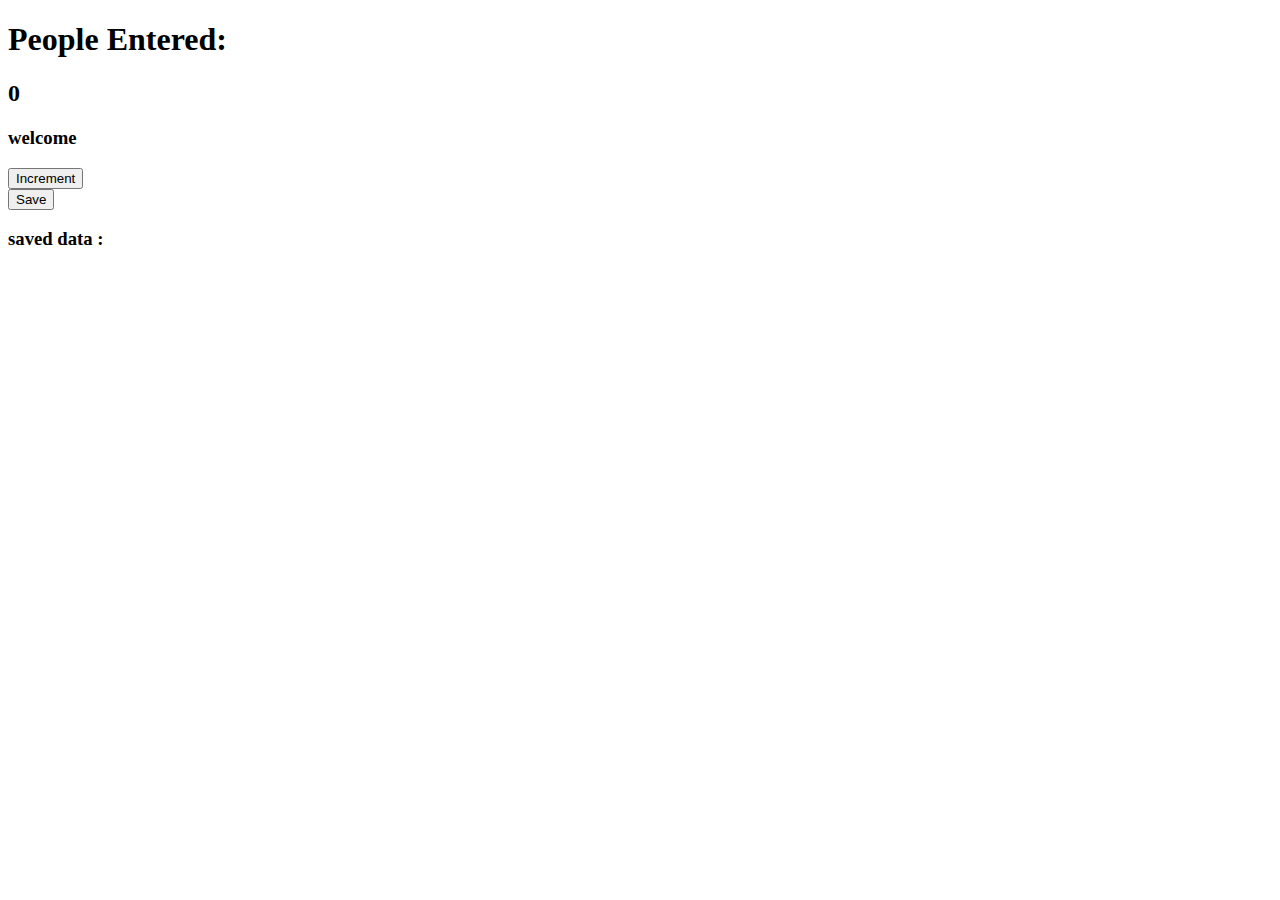
==== firstjs/index.html @ 4e54aa44 "3rd commit" ====
<!DOCTYPE html>
<html lang="en">
<head>
    <meta charset="UTF-8">
    <meta http-equiv="X-UA-Compatible" content="IE=edge">
    <meta name="viewport" content="width=device-width, initial-scale=1.0">
    <title>Document</title>
    <link rel="stylesheet" href="css/index.css">
</head>
<body>
    <h1>People Entered: </h1>
    <h2 id="count-el">0</h2>
    <h3 id="welcome-el">welcome</h3>
    <button id="increment-btn" onclick="increment()">Increment</button>
    <br>
    <button id="save-btn" onclick="save()">Save</button>
    <br>
    <h3 id="save-el">saved data : </h3>    
    <script src="js/index.js"></script>
</body>
</html>
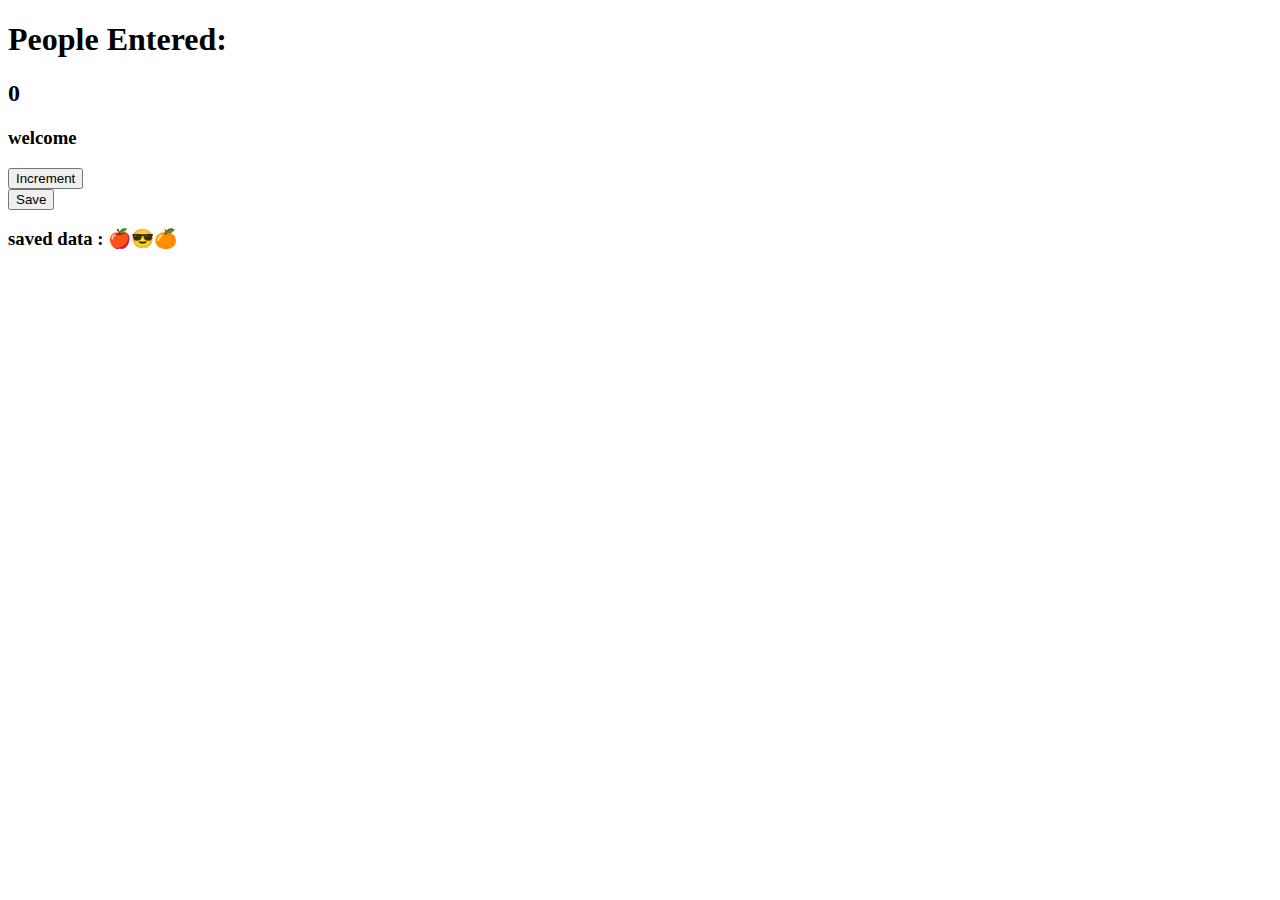
==== commit 58fb4ba6: "full front end dev path" ====
--- a/firstjs/index.html
+++ b/firstjs/index.html
@@ -15,7 +15,7 @@
     <br>
     <button id="save-btn" onclick="save()">Save</button>
     <br>
-    <h3 id="save-el">saved data : </h3>    
+    <h3 id="save-el">saved data :  🍎😎🍊</h3>    
     <script src="js/index.js"></script>
 </body>
 </html>
